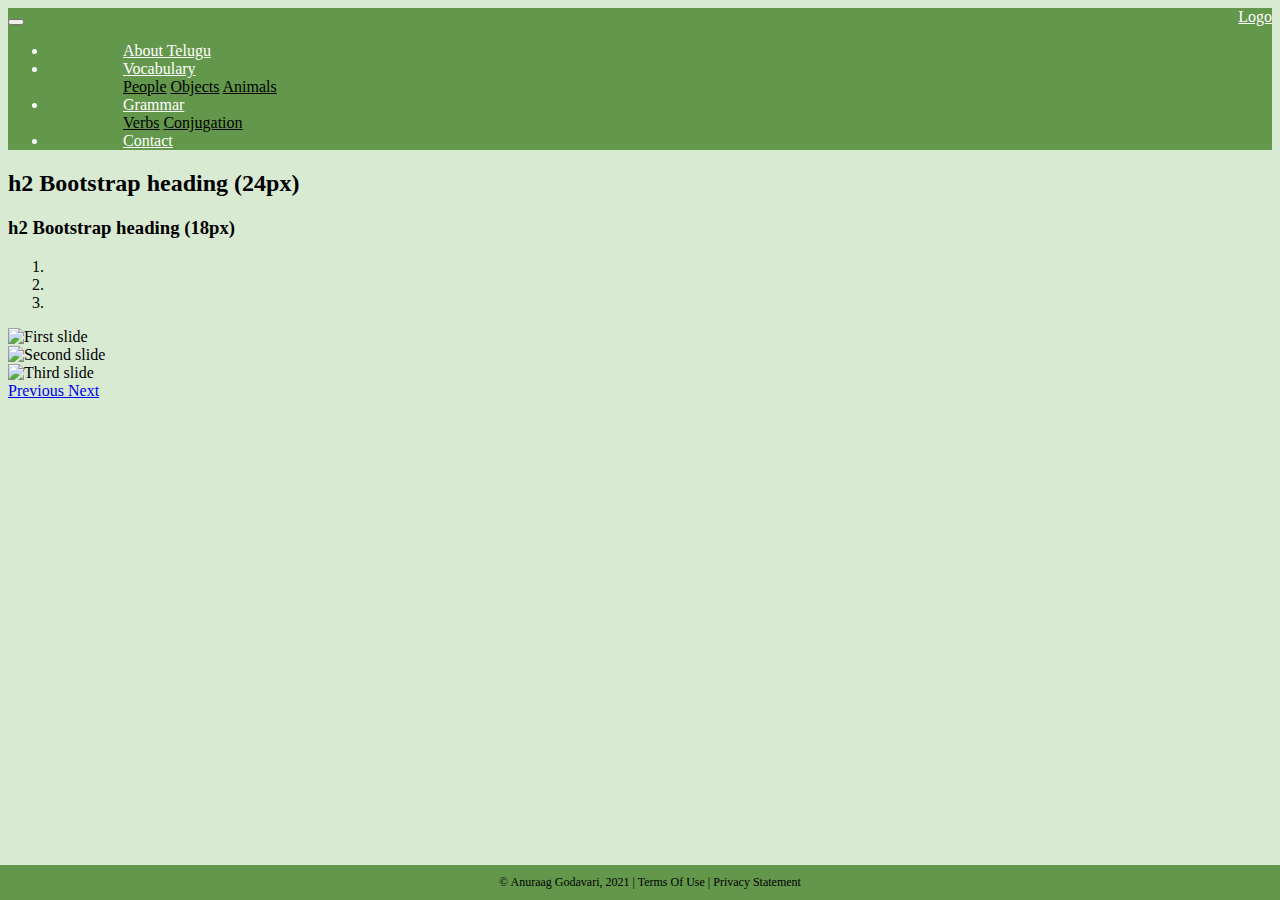
==== index.html @ 0b3ab298 "First Commit" ====
<!DOCTYPE html>
<html lang="en">
<head>
    <meta charset="UTF-8">
    <title>My First Bootstrap Page</title>
    <!-- CSS only -->
    <link href="https://cdn.jsdelivr.net/npm/bootstrap@5.0.2/dist/css/bootstrap.min.css"
          rel="stylesheet"
          integrity="sha384-EVSTQN3/azprG1Anm3QDgpJLIm9Nao0Yz1ztcQTwFspd3yD65VohhpuuCOmLASjC"
          crossorigin="anonymous">
    <link href="css/main.css" rel="stylesheet">

</head>
<body>
<div class="container-fluid">
        
        <div class="row">
            <nav class="navbar navbar-expand-md
                    justify-content-start
                    navbar-telugu
                    col-12">

                <!-- Brand -->
                <a class="navbar-brand" href="index.html">Logo</a>
                <!-- Responsive Button for the smaller menu -->
                <button class="navbar-toggler" type="button"
                        data-bs-toggle="collapse" data-bs-target="#collapsibleNavbar">
                    <span class="navbar-toggler-icon"></span>
                </button>
                <div class="collapse navbar-collapse" id="collapsibleNavbar">
                    <ul class="navbar-nav">
                        <!-- Links -->
                        <li class="nav-item">
                            <a class="nav-link" href="#">About Telugu</a>
                        </li>

                        <!-- Dropdown -->
                        <li class="nav-item dropdown">
                            <a class="nav-link dropdown-toggle" href="#" id="navbardrop"
                               data-toggle="dropdown" role="button" data-bs-toggle="dropdown" aria-expanded="false">
                                Vocabulary
                            </a>
                            <div class="dropdown-menu">
                                <a class="dropdown-item" href="vocabulary/people.html">People</a>
                                <a class="dropdown-item" href="vocabulary/objects.html">Objects</a>
                                <a class="dropdown-item" href="vocabulary/animals.html">Animals</a>
                            </div>
                        </li>
						
						
                        <li class="nav-item dropdown">
                            <a class="nav-link dropdown-toggle" href="#" id="navbardrop"
                               data-toggle="dropdown" role="button" data-bs-toggle="dropdown" aria-expanded="false">
                                Grammar
                            </a>
                            <div class="dropdown-menu">
                                <a class="dropdown-item" href="grammar/verbs.html">Verbs</a>
                                <a class="dropdown-item" href="grammar/conjugation.html">Conjugation</a>
                            </div>
                        </li>
						
                        <li class="nav-item">
                            <a class="nav-link" href="contact/contact.html">Contact</a>
                        </li>
                    </ul>
                </div>
            </nav>
        </div>
	
    <div class="text-center">
        <h2>h2 Bootstrap heading (24px)</h2>
        <h3>h2 Bootstrap heading (18px)</h3>
    </div>
	
	<div id="carouselExampleIndicators" class="carousel slide" data-ride="carousel">
		<ol class="carousel-indicators">
		<li data-target="#carouselExampleIndicators" data-slide-to="0" class="active"></li>
		<li data-target="#carouselExampleIndicators" data-slide-to="1"></li>
		<li data-target="#carouselExampleIndicators" data-slide-to="2"></li>
		</ol>
	<div class="carousel-inner">
	
		<div class="carousel-item active">
			<img class="d-block w-100" src="..." alt="First slide">
		</div>
		
		<div class="carousel-item">
			<img class="d-block w-100" src="..." alt="Second slide">
		</div>
		
		<div class="carousel-item">
			<img class="d-block w-100" src="..." alt="Third slide">
			
	</div>
	
	</div>
	
	<a class="carousel-control-prev" href="#carouselExampleIndicators" role="button" data-slide="prev">
	<span class="carousel-control-prev-icon" aria-hidden="true"></span>
	<span class="sr-only">Previous</span>
	</a>
	
	<a class="carousel-control-next" href="#carouselExampleIndicators" role="button" data-slide="next">
	<span class="carousel-control-next-icon" aria-hidden="true"></span>
	<span class="sr-only">Next</span>
	</a>
	
	</div>

 <footer class="footer page-footer font-small ">
     <div class="container">
        <div class="row">
            <span class="text-white">&copy; Anuraag Godavari, 2021 |  Terms Of Use  |  Privacy Statement</span>
        </div>
     </div>
  </footer>
</div>


    <!-- Javascript Bundle with Popper -->
<script src="https://cdn.jsdelivr.net/npm/bootstrap@5.0.2/dist/js/bootstrap.bundle.min.js"
        integrity="sha384-MrcW6ZMFYlzcLA8Nl+NtUVF0sA7MsXsP1UyJoMp4YLEuNSfAP+JcXn/tWtIaxVXM"
        crossorigin="anonymous">
</script>

</body>
</html>
---- css/main.css ----
/*DEVELOPER: Anuraag Godavari, IS117-003, Fall, 2021 */

body
{
	background-color: #d9ead3;
	margin-bottom: 100px;
}

.navbar-telugu
{
	background-color: #63974b;
	margin-bottom:20px;
}

/* Everything within the navbar has to have white text */
.navbar-telugu *
{
	justify-content:center;
	color: white;
}

.navbar-telugu .nav-item
{
	padding-left: 75px; padding-right: 75px;
}

.navbar-telugu .dropdown-item
{
	color:black;
}

.navbar-telugu .navbar-brand
{
	float: right;
}

.form-group
{
	padding-bottom: 20px;
	/* max-width: 500px; */
}

.translate-card
{
	margin: 25px 50px;
	text-align: center;
}

.translate-card
{
	padding-left: 0; padding-right: 0;
	box-shadow: 0px 7px 15px;
}

.translate-card:hover, .translate-card:focus
{
	
	
	padding-left: 0; padding-right: 0;
	box-shadow: 0px 2px 3px;
	
	position: relative;
	top: 5px;
}

translate-card .tn_english
{
	font-size: 48px;
}

.translate-card .tn_telugu, .translate-card .tn_transliterate
{
	visibility: hidden;
}

.translate-card:hover .tn_telugu, .translate-card:hover .tn_transliterate,
.translate-card:focus .tn_telugu, .translate-card:focus .tn_transliterate
{
	visibility: visible;
	position: static;
}

.tn_col
{
	border: 1px solid #63974b;
	text-align: center;
	background-color: #c0dac0;
}

.tn_col_alt
{
	border: 1px solid #63974b;
	text-align: center;
	background-color: #cde1c5;
}

#message
{
	height:200px;
	word-wrap: break-word;
}

.footer {
    position: fixed;
    left: 0;
    bottom: 0;
    width: 100%;
    background-color: #63974b;
    text-align: center;
    padding: 10px;
    font-size: 0.75rem;
}
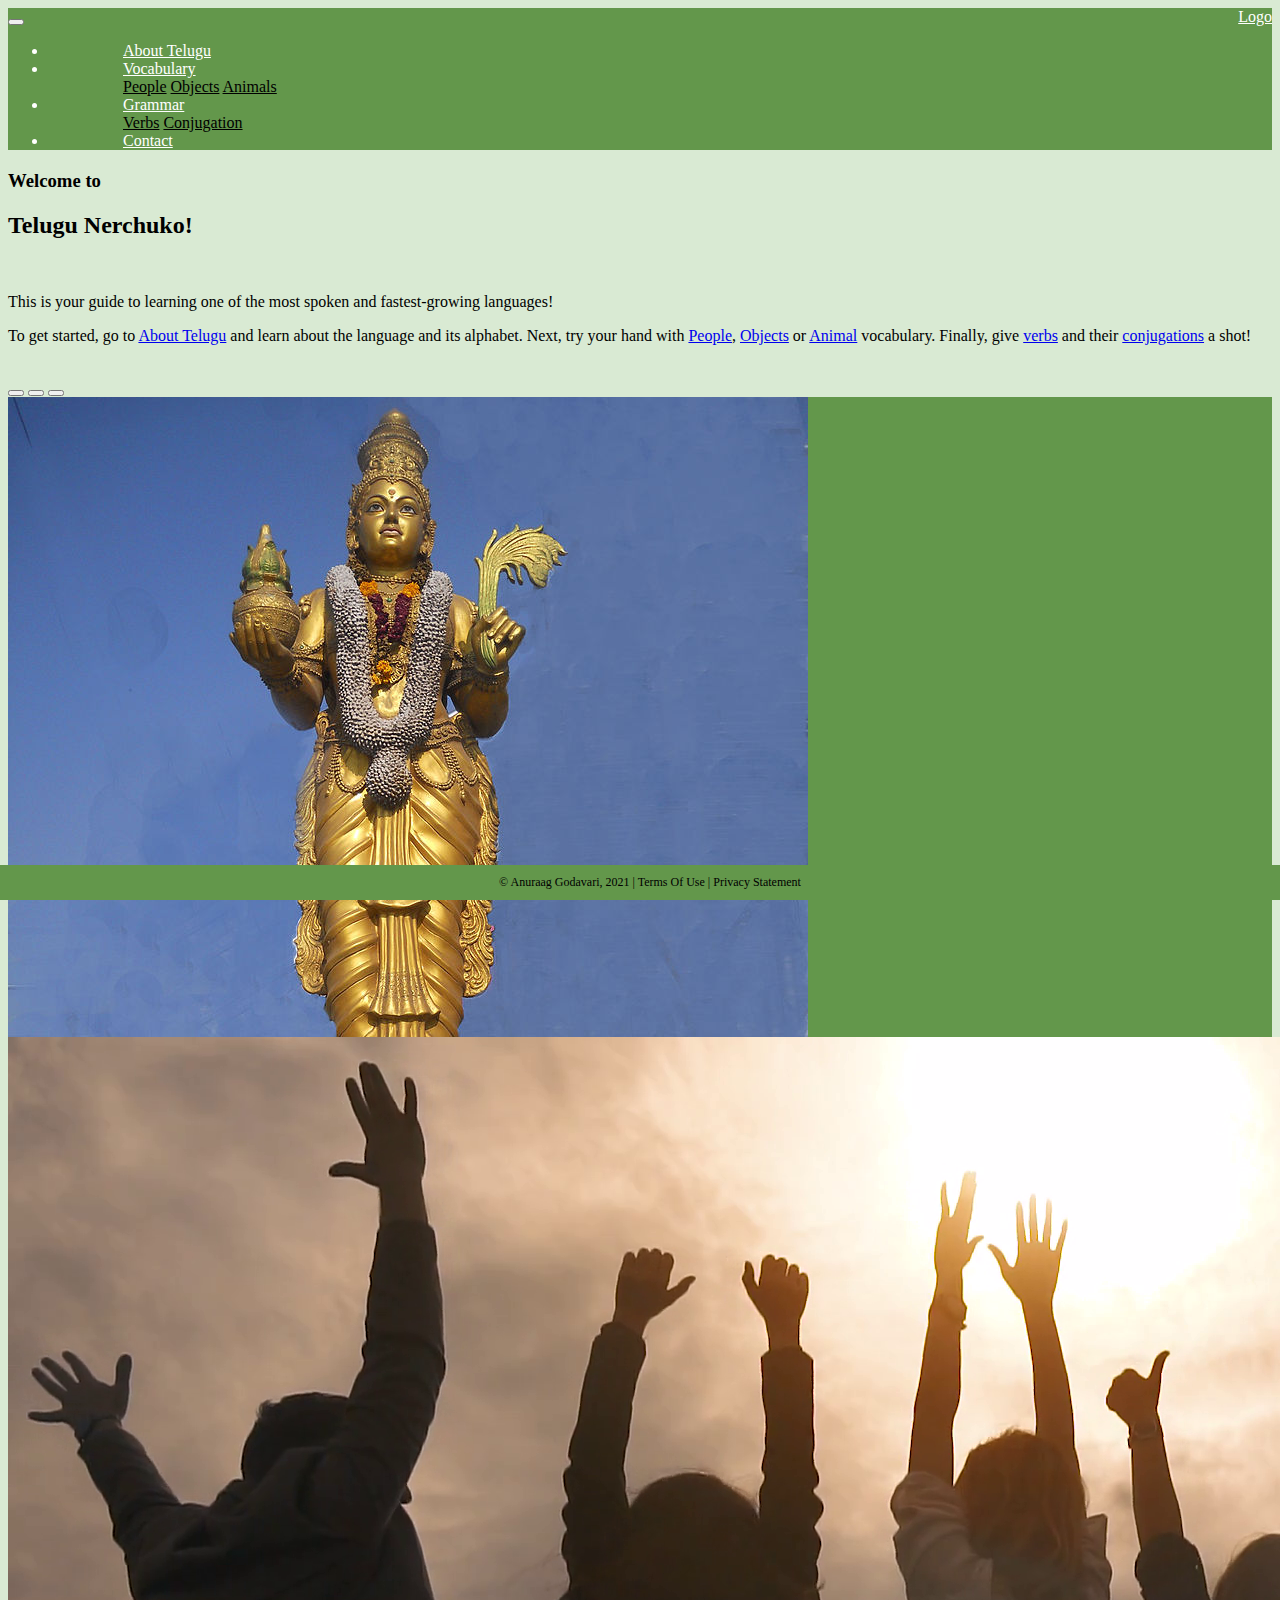
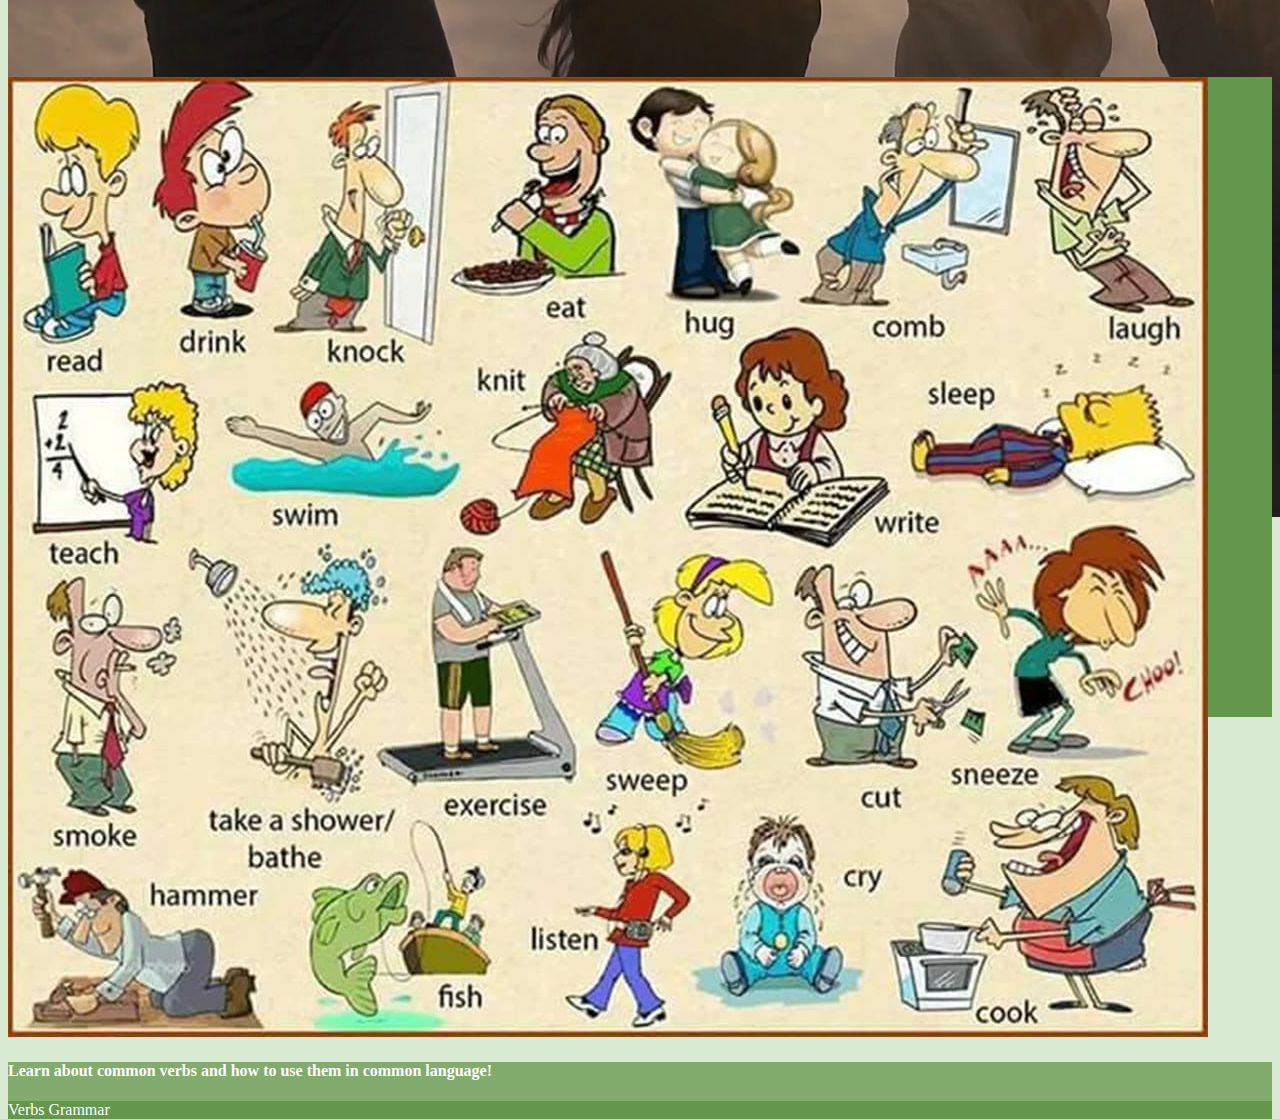
==== commit b2b09791: "Functional homepage has been added!" ====
--- a/index.html
+++ b/index.html
@@ -31,7 +31,7 @@
                     <ul class="navbar-nav">
                         <!-- Links -->
                         <li class="nav-item">
-                            <a class="nav-link" href="#">About Telugu</a>
+                            <a class="nav-link" href="abouttelugu/index.html">About Telugu</a>
                         </li>
 
                         <!-- Dropdown -->
@@ -68,43 +68,74 @@
         </div>
 	
     <div class="text-center">
-        <h2>h2 Bootstrap heading (24px)</h2>
-        <h3>h2 Bootstrap heading (18px)</h3>
+		<h3>Welcome to</h3>
+        <h2>Telugu Nerchuko!</h2>
+		
+		<br>
+		
+		<p>This is your guide to learning one of the most spoken and fastest-growing languages!</p>
+		<p>
+			To get started, go to <a href = "abouttelugu/index.html">About Telugu</a> and learn about the language and its alphabet. 
+			Next, try your hand with <a href = "vocabulary/people.html">People</a>, <a href = "vocabulary/objects.html">Objects</a> or <a href = "vocabulary/animals.html">Animal</a> vocabulary.
+			Finally, give <a href = "grammar/verbs.html">verbs</a> and their <a href = "grammar/conjugation.html">conjugations</a> a shot!
+		</p>
+		
+		<br>
+		
     </div>
 	
-	<div id="carouselExampleIndicators" class="carousel slide" data-ride="carousel">
-		<ol class="carousel-indicators">
-		<li data-target="#carouselExampleIndicators" data-slide-to="0" class="active"></li>
-		<li data-target="#carouselExampleIndicators" data-slide-to="1"></li>
-		<li data-target="#carouselExampleIndicators" data-slide-to="2"></li>
-		</ol>
-	<div class="carousel-inner">
-	
-		<div class="carousel-item active">
-			<img class="d-block w-100" src="..." alt="First slide">
+	<div id="tn_carousel" class="carousel slide" data-bs-ride="carousel">
+		<div class="carousel-indicators">
+			<button type="button" data-bs-target="#tn_carousel" data-bs-slide-to="0" class="active" aria-current="true" aria-label="Slide 1"></button>
+			<button type="button" data-bs-target="#tn_carousel" data-bs-slide-to="1" aria-label="Slide 2"></button>
+			<button type="button" data-bs-target="#tn_carousel" data-bs-slide-to="2" aria-label="Slide 3"></button>
 		</div>
 		
-		<div class="carousel-item">
-			<img class="d-block w-100" src="..." alt="Second slide">
+		<div class="carousel-inner">
+			<div class="carousel-item active">
+				<img src="images/telugu_talli.png" class="d-block w-100" alt="...">
+				
+				<div class="carousel-caption tn_carousel-caption d-none d-md-block">
+					<h4>Learn more about this fascinating language!</h4>
+					<div class = "btn btn-large btn-tn">
+						About Telugu
+					</div>
+				</div>
+			</div>
+			
+			<div class="carousel-item">
+				<img src="images/people.png" class="d-block w-100" alt="...">
+				
+				<div class="carousel-caption tn_carousel-caption d-none d-md-block">
+					<h4>Get started by learning some words for different people!</h4>
+					<div class = "btn btn-large btn-tn" href = "vocabulary/people.html">
+						People Vocabulary
+					</div>
+				</div>
+			</div>
+			
+			<div class="carousel-item">
+				<img src="images/verbs.png" class="d-block w-100" alt="...">
+				
+				<div class="carousel-caption tn_carousel-caption d-none d-md-block">
+					<h4>Learn about common verbs and how to use them in common language!</h4>
+					<div class = "btn btn-large btn-tn" href = "grammar/verbs.html">
+						Verbs Grammar
+					</div>
+				</div>
+			</div>
 		</div>
 		
-		<div class="carousel-item">
-			<img class="d-block w-100" src="..." alt="Third slide">
-			
-	</div>
-	
-	</div>
-	
-	<a class="carousel-control-prev" href="#carouselExampleIndicators" role="button" data-slide="prev">
-	<span class="carousel-control-prev-icon" aria-hidden="true"></span>
-	<span class="sr-only">Previous</span>
-	</a>
-	
-	<a class="carousel-control-next" href="#carouselExampleIndicators" role="button" data-slide="next">
-	<span class="carousel-control-next-icon" aria-hidden="true"></span>
-	<span class="sr-only">Next</span>
-	</a>
-	
+		<button class="carousel-control-prev" type="button" data-bs-target="#tn_carousel" data-bs-slide="prev">
+			<span class="carousel-control-prev-icon" aria-hidden="true"></span>
+			<span class="visually-hidden">Previous</span>
+		</button>
+		
+		<button class="carousel-control-next" type="button" data-bs-target="#tn_carousel" data-bs-slide="next">
+			<span class="carousel-control-next-icon" aria-hidden="true"></span>
+			<span class="visually-hidden">Next</span>
+		</button>
+		
 	</div>
 
  <footer class="footer page-footer font-small ">
--- a/css/main.css
+++ b/css/main.css
@@ -34,6 +34,64 @@
 	float: right;
 }
 
+#tn_carousel, .carousel-item
+{
+	height: 40rem;
+	
+}.home-card
+{
+	margin: 25px 50px;
+	text-align: center;
+	padding-left: 0; padding-right: 0;
+	box-shadow: 0px 7px 15px #63974b;
+
+}
+
+.home-card:hover, .home-card:focus
+{
+	
+	
+	padding-left: 0; padding-right: 0;
+	box-shadow: 0px 2px 3px #63974b;
+	
+	position: relative;
+	top: 5px;
+}
+
+.carousel-item
+{
+	
+	background: #63974b;
+	color: white;
+	position:relative;
+	
+}
+
+.tn_carousel_container
+{
+	position: absolute;
+	bottom: 0;
+	left: 0;
+	right: 0;
+	padding-bottom:25px;
+}
+
+.tn_carousel-caption
+{
+	background: rgba(99, 151, 75, 0.75);
+}
+
+.btn-tn
+{
+	background: #63974b;
+	color: white;
+}
+
+.btn-tn:hover
+{
+	background: #d9ead3;
+}
+
 .form-group
 {
 	padding-bottom: 20px;
@@ -44,12 +102,9 @@
 {
 	margin: 25px 50px;
 	text-align: center;
-}
-
-.translate-card
-{
 	padding-left: 0; padding-right: 0;
-	box-shadow: 0px 7px 15px;
+	box-shadow: 0px 7px 15px #63974b;
+	transition: all 0.3s;
 }
 
 .translate-card:hover, .translate-card:focus
@@ -57,7 +112,7 @@
 	
 	
 	padding-left: 0; padding-right: 0;
-	box-shadow: 0px 2px 3px;
+	box-shadow: 0px 2px 3px #63974b;
 	
 	position: relative;
 	top: 5px;
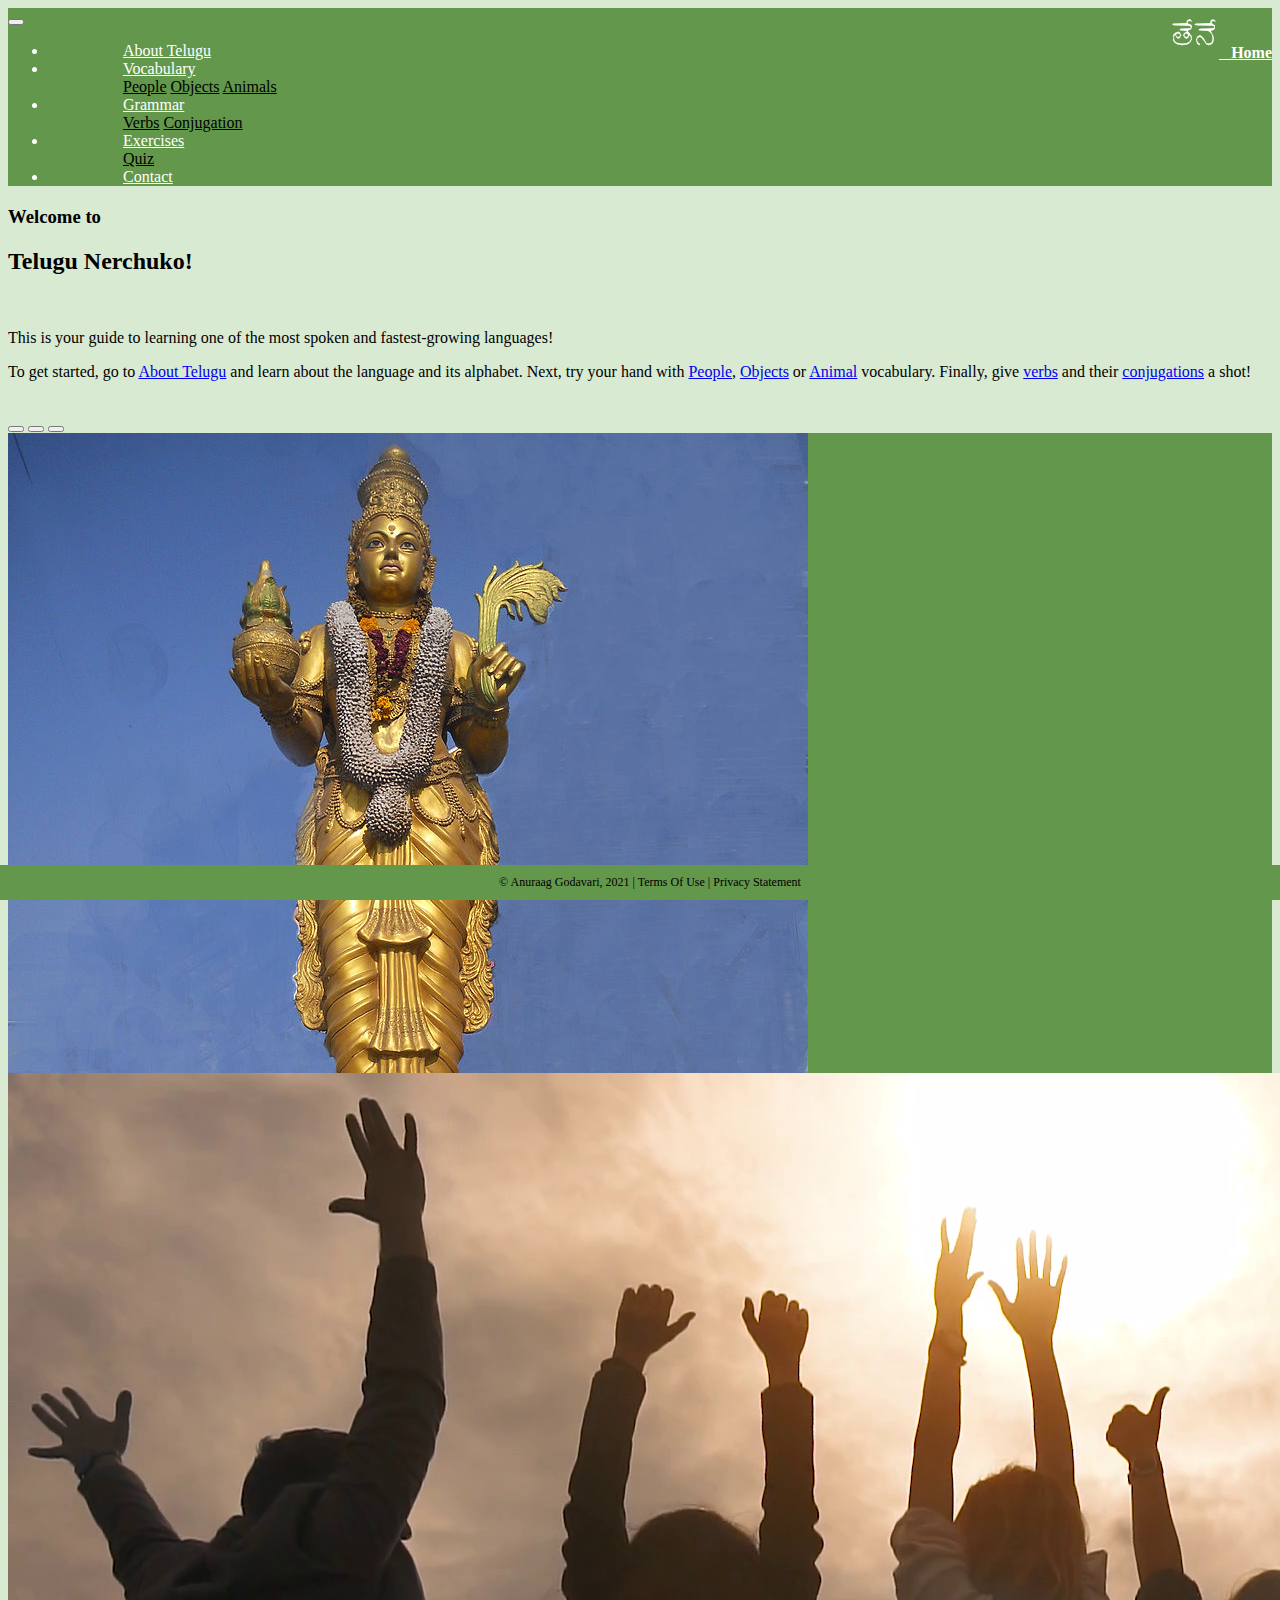
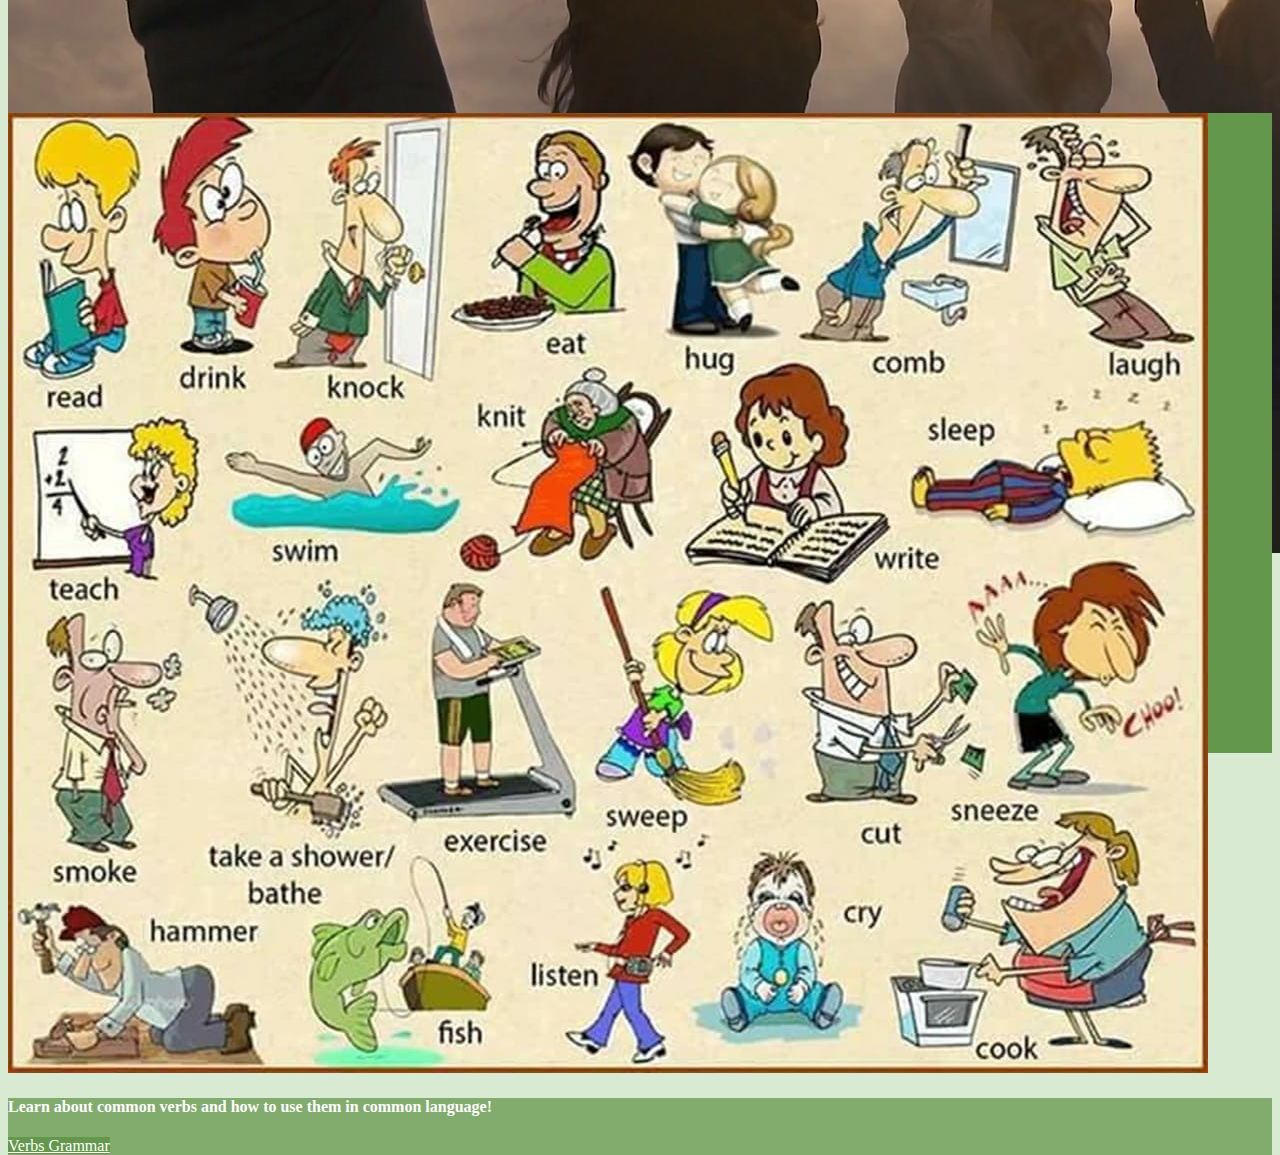
==== commit 9cc98ecd: "Finished the site, adding a quiz" ====
--- a/index.html
+++ b/index.html
@@ -1,8 +1,10 @@
+<!-- DEVELOPER: Anuraag Godavari, IS117-003, Fall, 2021 -->
+
 <!DOCTYPE html>
 <html lang="en">
 <head>
     <meta charset="UTF-8">
-    <title>My First Bootstrap Page</title>
+    <title>TeluguNerchuko</title>
     <!-- CSS only -->
     <link href="https://cdn.jsdelivr.net/npm/bootstrap@5.0.2/dist/css/bootstrap.min.css"
           rel="stylesheet"
@@ -21,7 +23,10 @@
                     col-12">
 
                 <!-- Brand -->
-                <a class="navbar-brand" href="index.html">Logo</a>
+                <a class="navbar-brand" href="index.html">
+					<img src = "images/tn_logo.png" alt = "Logo of Telugu Nerchuko" alt = "Logo for the site" style = "width:50px">
+					&nbsp;&nbsp;<strong>Home</strong>
+				</a>
                 <!-- Responsive Button for the smaller menu -->
                 <button class="navbar-toggler" type="button"
                         data-bs-toggle="collapse" data-bs-target="#collapsibleNavbar">
@@ -36,7 +41,7 @@
 
                         <!-- Dropdown -->
                         <li class="nav-item dropdown">
-                            <a class="nav-link dropdown-toggle" href="#" id="navbardrop"
+                            <a class="nav-link dropdown-toggle" href="abouttelugu/index.html" id="navbardrop"
                                data-toggle="dropdown" role="button" data-bs-toggle="dropdown" aria-expanded="false">
                                 Vocabulary
                             </a>
@@ -56,6 +61,17 @@
                             <div class="dropdown-menu">
                                 <a class="dropdown-item" href="grammar/verbs.html">Verbs</a>
                                 <a class="dropdown-item" href="grammar/conjugation.html">Conjugation</a>
+                            </div>
+                        </li>
+						
+						
+                        <li class="nav-item dropdown">
+                            <a class="nav-link dropdown-toggle" href="#" id="navbardrop"
+                               data-toggle="dropdown" role="button" data-bs-toggle="dropdown" aria-expanded="false">
+                                Exercises
+                            </a>
+                            <div class="dropdown-menu">
+                                <a class="dropdown-item" href="exercises/quiz.html">Quiz</a>
                             </div>
                         </li>
 						
@@ -93,35 +109,35 @@
 		
 		<div class="carousel-inner">
 			<div class="carousel-item active">
-				<img src="images/telugu_talli.png" class="d-block w-100" alt="...">
+				<img src="images/telugu_talli.png" class="d-block w-100" alt="Telugu Talli, the personification of the Telugu people">
 				
 				<div class="carousel-caption tn_carousel-caption d-none d-md-block">
 					<h4>Learn more about this fascinating language!</h4>
-					<div class = "btn btn-large btn-tn">
+					<a class = "btn btn-large btn-tn" href = "abouttelugu/index.html">
 						About Telugu
-					</div>
+					</a>
 				</div>
 			</div>
 			
 			<div class="carousel-item">
-				<img src="images/people.png" class="d-block w-100" alt="...">
+				<img src="images/people.png" class="d-block w-100" alt="An image showing many people">
 				
 				<div class="carousel-caption tn_carousel-caption d-none d-md-block">
 					<h4>Get started by learning some words for different people!</h4>
-					<div class = "btn btn-large btn-tn" href = "vocabulary/people.html">
+					<a class = "btn btn-large btn-tn" href = "vocabulary/people.html">
 						People Vocabulary
-					</div>
+					</a>
 				</div>
 			</div>
 			
 			<div class="carousel-item">
-				<img src="images/verbs.png" class="d-block w-100" alt="...">
+				<img src="images/verbs.png" class="d-block w-100" alt="An image of several common verbs">
 				
 				<div class="carousel-caption tn_carousel-caption d-none d-md-block">
 					<h4>Learn about common verbs and how to use them in common language!</h4>
-					<div class = "btn btn-large btn-tn" href = "grammar/verbs.html">
+					<a class = "btn btn-large btn-tn" href = "grammar/verbs.html">
 						Verbs Grammar
-					</div>
+					</a>
 				</div>
 			</div>
 		</div>
--- a/css/main.css
+++ b/css/main.css
@@ -1,4 +1,4 @@
-/*DEVELOPER: Anuraag Godavari, IS117-003, Fall, 2021 */
+/* DEVELOPER: Anuraag Godavari, IS117-003, Fall, 2021 */
 
 body
 {
@@ -38,24 +38,12 @@
 {
 	height: 40rem;
 	
-}.home-card
-{
-	margin: 25px 50px;
-	text-align: center;
-	padding-left: 0; padding-right: 0;
-	box-shadow: 0px 7px 15px #63974b;
-
 }
 
-.home-card:hover, .home-card:focus
+.tn_img
 {
-	
-	
-	padding-left: 0; padding-right: 0;
-	box-shadow: 0px 2px 3px #63974b;
-	
-	position: relative;
-	top: 5px;
+	padding-left: 20px;
+	padding-right: 20px;
 }
 
 .carousel-item
@@ -149,6 +137,27 @@
 	background-color: #cde1c5;
 }
 
+.quiz_container
+{
+	display: flex;
+	justify-content: center;
+	/* border: 1px solid #63974b; */
+}
+
+.question
+{
+	padding: 20px;
+	margin-bottom: 20px;
+	
+	width:40%;
+	max-width: 600px;
+}
+
+.choice
+{
+	padding-left: 40px;
+}
+
 #message
 {
 	height:200px;
